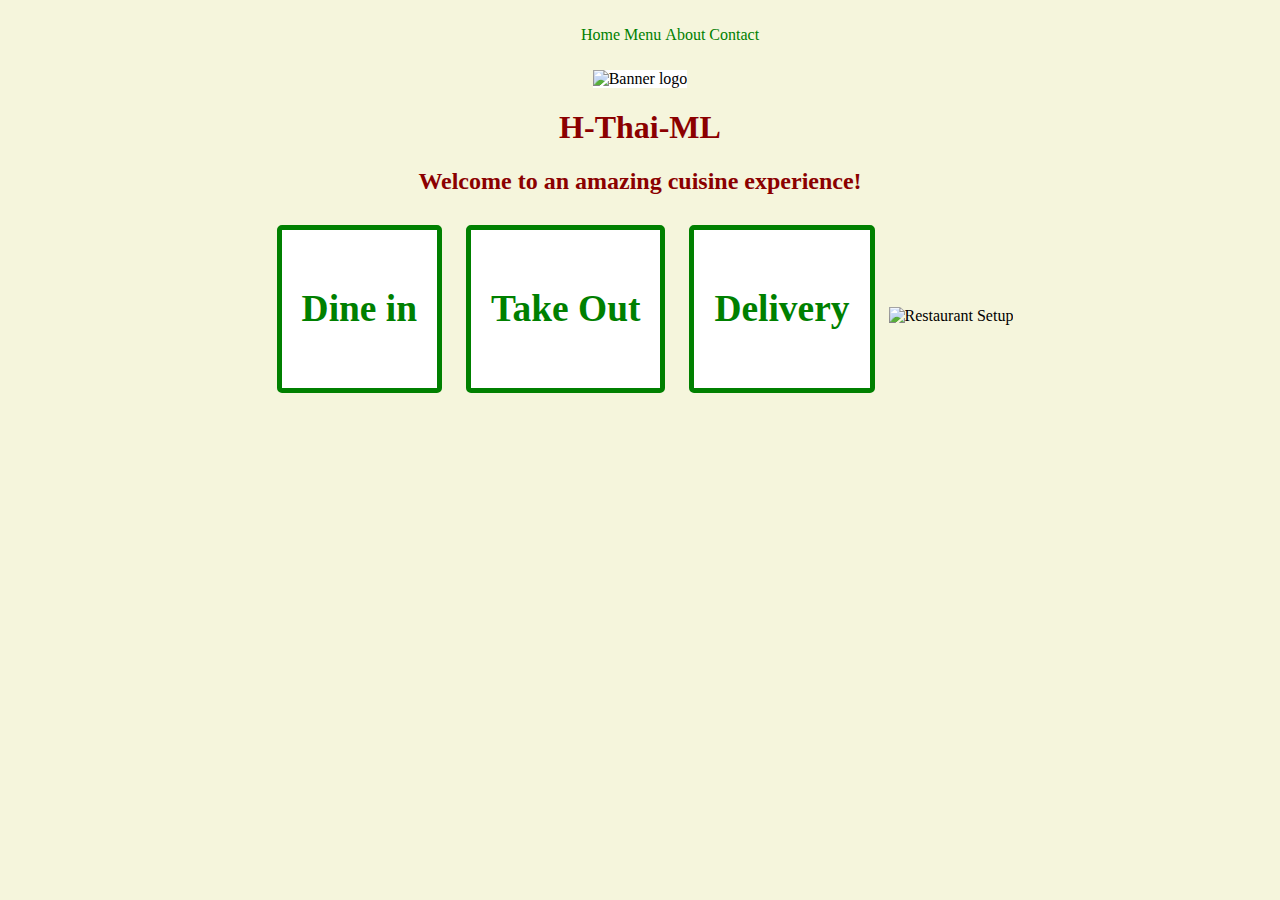
==== index.html @ 4c715f4d "updated about,contact and index" ====
<!DOCTYPE html>
<html lang="en">
  <head>
    <meta charset="UTF-8" />
    <meta name="viewport" content="width=device-width, initial-scale=1.0" />
    <title>H-Thai-ML</title>
    <link rel="stylesheet" href="assets/css/style.css" type="text/css" />
  </head>
  <body>
    <nav>
      <ul>
        <li>Home</li>
        <li>Menu</li>
        <li>About</li>
        <li>Contact</li>
      </ul>
    </nav>

    <div>
      <img id="banner" alt="Banner logo" src="assets/images/banner.png" />
    </div>
    <main>
      <h1>H-Thai-ML</h1>
      <h2>Welcome to an amazing cuisine experience!</h2>
      <div class="service">
        <h3>Dine in</h3>
      </div>
      <div class="service">
        <h3>Take Out</h3>
      </div>
      <div class="service">
        <h3>Delivery</h3>
      </div>
      <img src="assets/images/table-in-restaurant.jpg" alt="Restaurant Setup" />
      <!-- TODO: Home page code here-->
    </main>
  </body>
</html>
---- assets/css/style.css ----
html,
body {
    margin: 0;
    padding: 0;
    background-color: beige;
    text-align: center;
}

h1,
h2 {
    color: darkred;
}

h3, 
p,
li {
    color: green;
}

img {
    width: 100%;
    height: auto;
    max-width: 100%;
}

main {
    margin: 0 20%;
}

nav {
    background-color: beige;
    padding: 10px;
    width: 100%;
}

nav ul {
    list-style-type: none;
    text-align: center;
}

nav li {
    display: inline;
}

nav a {
    text-decoration: none;
    font-size: 1.6em;
    color: green;
    margin-right: 25px;
}

nav a:hover {
    color: darkred;
}

#banner {
    width: 100%;
    height: auto;
    background-color: white;
}

#banner img {
    width: 60%;
    height: auto;
}

.service {
    display: inline-block;
    background-color: white;
    border: 5px solid green;
    border-radius: 5px;
    color: darkred;
    font-size: 2em;
    padding: 20px;
    margin: 10px;
}

table {
    border: 3px solid black;
    width: 100%;
}
  
td,
th {
    border: 1px solid black;
    padding: 5px;
}
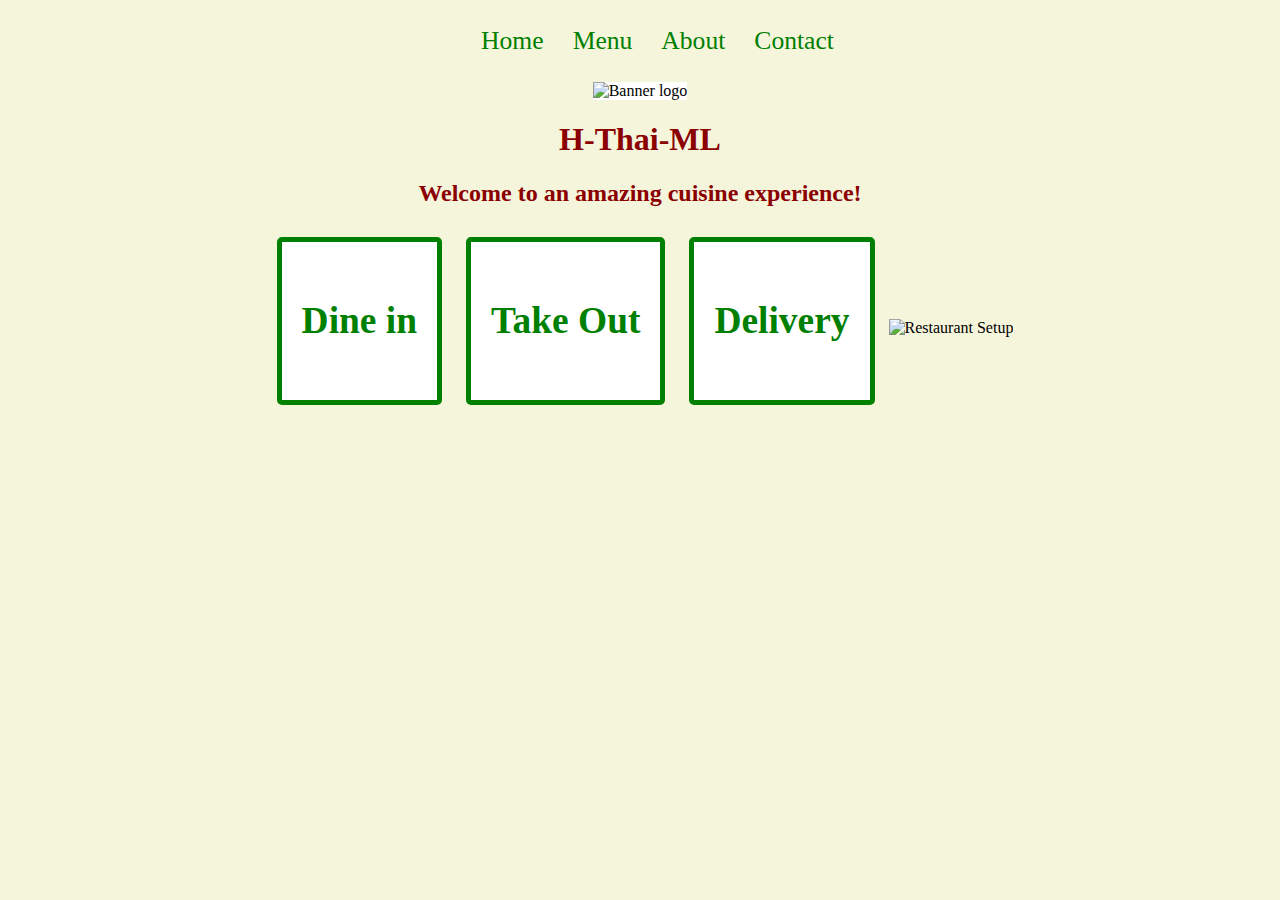
==== commit 6b983df8: "complete" ====
--- a/index.html
+++ b/index.html
@@ -3,16 +3,18 @@
   <head>
     <meta charset="UTF-8" />
     <meta name="viewport" content="width=device-width, initial-scale=1.0" />
-    <title>H-Thai-ML</title>
+    <title>H-Thai-ML-homepage</title>
     <link rel="stylesheet" href="assets/css/style.css" type="text/css" />
   </head>
   <body>
     <nav>
       <ul>
-        <li>Home</li>
-        <li>Menu</li>
-        <li>About</li>
-        <li>Contact</li>
+        <li>
+          <a href="index.html">Home</a>
+        </li>
+        <li><a href="menu.html">Menu</a></li>
+        <li><a href="about.html">About</a></li>
+        <li><a href="contact.html">Contact</a></li>
       </ul>
     </nav>
 
--- a/assets/css/style.css
+++ b/assets/css/style.css
@@ -74,6 +74,11 @@
     padding: 20px;
     margin: 10px;
 }
+div ul{
+    list-style: none;
+    text-align: center;
+    
+}
 
 table {
     border: 3px solid black;
